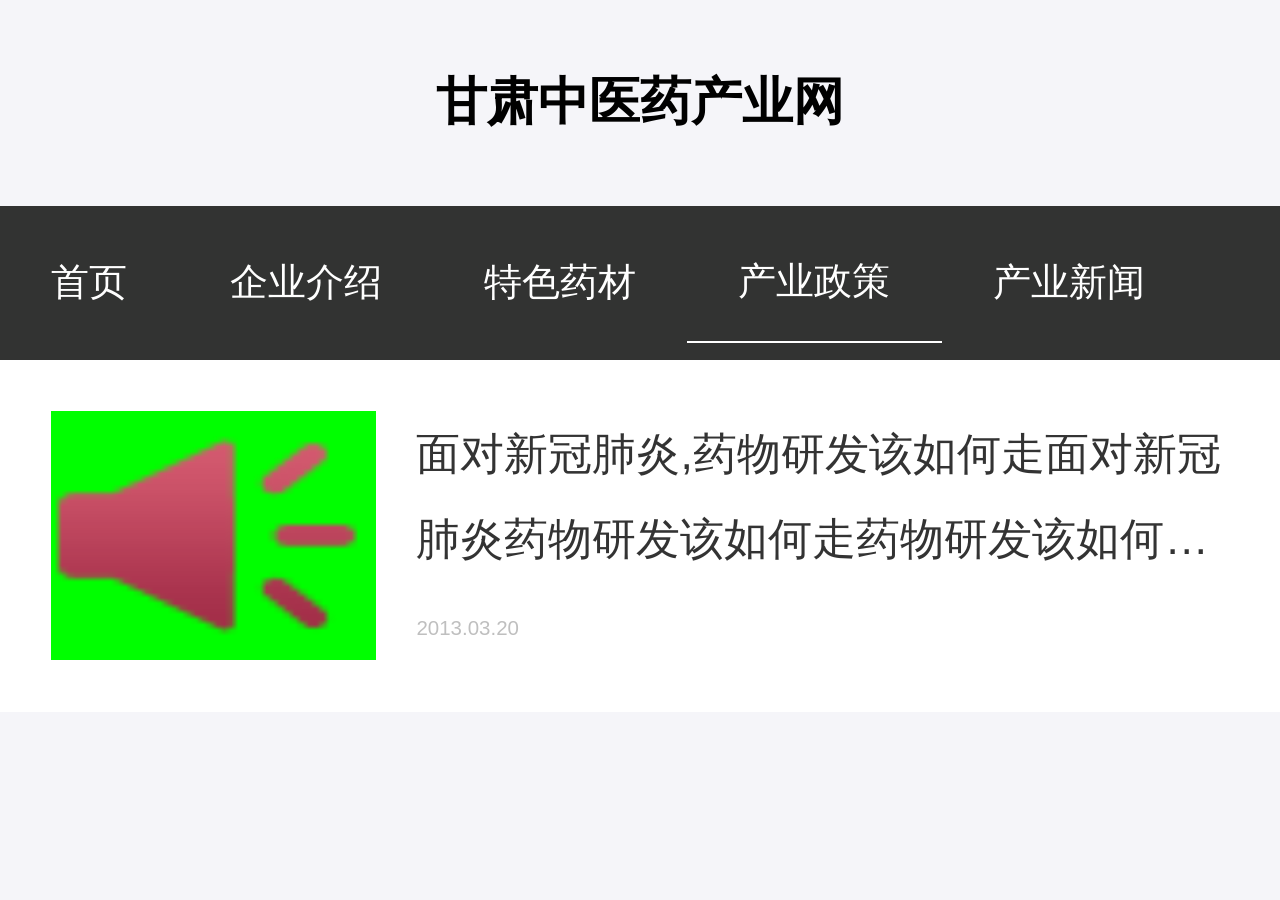
==== indusrty.html @ 31df901d "mobile 删除后2项" ====
<!DOCTYPE html>
<html lang="en">

<head>
    <meta charset="UTF-8">
    <meta name="viewport" content="width=device-width, initial-scale=1.0">
    <meta http-equiv="X-UA-Compatible" content="ie=edge">
    <title>产业政策</title>
    <link rel="stylesheet" href="css/common.css">
    <link rel="stylesheet" href="css/news.css">
    <link rel="stylesheet" href="css/medicine.css">
</head>

<body>
    <div class="top">
        <header>
            <h3>甘肃中医药产业网</h3>
        </header>
        <nav>
            <a href="index.html" >首页</a>
            <a href="introduce.html">企业介绍</a>
            <a href="medicine.html">特色药材</a>
            <a href="indusrty.html" class="active">产业政策</a>
            <a href="news.html">产业新闻</a>
        </nav>
    </div>
    <section>
            <div class="news_list">
                    <div class="news">
                        <div class="img_box"><a href="#"><img src="img/tell.png" alt=""></a></div>
                        <div class="news_read">
                            <a href="news_detail.html">面对新冠肺炎,药物研发该如何走面对新冠肺炎药物研发该如何走药物研发该如何走面对新冠肺炎药物研发该如何走</a>
                            <span>2013.03.20</span>
                        </div>
                    </div>
                    <!-- <div class="news">
                        <div class="img_box"><a href="#"><img src="img/tell.png" alt=""></a></div>
                        <div class="news_read">
                            <a href="#">面对新冠肺炎,药物研发该如何走面对新冠肺炎药物研发该如何走药物研发该如何走面对新冠肺炎药物研发该如何走</a>
                            <span>2013.03.20</span>
                        </div>
                    </div>
                    <div class="news">
                        <div class="img_box"><a href="#"><img src="img/tell.png" alt=""></a></div>
                        <div class="news_read">
                            <a href="#">面对新冠肺炎,药物研发该如何走面对新冠肺炎药物研发该如何走药物研发该如何走面对新冠肺炎药物研发该如何走</a>
                            <span>2013.03.20</span>
                        </div>
                    </div>
                    <div class="news">
                        <div class="img_box"><a href="#"><img src="img/tell.png" alt=""></a></div>
                        <div class="news_read">
                            <a href="#">面对新冠肺炎,药物研发该如何走面对新冠肺炎药物研发该如何走药物研发该如何走面对新冠肺炎药物研发该如何走</a>
                            <span>2013.03.20</span>
                        </div>
                    </div>
                    <div class="news">
                        <div class="img_box"><a href="#"><img src="img/tell.png" alt=""></a></div>
                        <div class="news_read">
                            <a href="#">面对新冠肺炎,药物研发该如何走面对新冠肺炎药物研发该如何走药物研发该如何走面对新冠肺炎药物研发该如何走</a>
                            <span>2013.03.20</span>
                        </div>
                    </div> -->
                    
            </div>
    </section>
</body>

</html>
---- css/common.css ----
@charset "utf-8";

/*css document*/
* {
    margin: 0;
    padding: 0;
}

html {
    font-size: 26.67vw;
}
html,
body {
    height: 100%;
    display: flex;
    flex-direction: column;
}

section{
    flex: 1;
    overflow:auto;
}

body {
    font-family: "微软雅黑", Arial;
    background: #f5f5f9;
    display: -webkit-flex;
    /* -webkit-flex-direction: column; */
}


ul,
ol {
    list-style: none;
}

a {
    text-decoration: none;
}

img {
    border: 0;
    display: block;
}

/*header*/
header {
    display: flex;
    justify-content: center;
    align-items: center;
    width: 100%;
    /* height: 0.65rem; */
    padding: 0.2rem 0;
}

header h3 {
    text-align: center;
    font-size: 0.15rem;
}
/* nav */
nav {
    width: 100%;
    background: #323332;
    display: flex;
    align-items: center;
    padding: 0.05rem 0;
    overflow: auto;
}

nav a {
    font-size: 0.11rem;
    color: #ffffff;
    padding: 0.1rem 0.15rem;
    flex-shrink: 0;

}
nav a.active{
    border-bottom: 2px solid #ffffff;
}

/* 产品标题 */
.title{
    padding: 0 0.15rem;
}
 .title h1{
    font-size: 0.15rem;
    line-height: 0.24rem;
    margin-bottom: 0.15rem;
}
 .title  p:nth-of-type(1){
    display: flex;
    justify-content: space-between;
    margin-bottom: 0.2rem;
}
 .title p span{
    font-size: 0.15rem;
    color: #c6c6c6;
}
 .title  p:nth-of-type(2),.title p:last-of-type{
    line-height: 0.28rem;
    color: #808080;
    font-size: 0.13rem;
 }
  .title a:nth-of-type(1){
    display: block;
    width: 3.45rem;
    height: 1.8rem;
    background: lime;
    margin: 0.13rem 0;
}
 .list h1{
    font-size: 0.15rem;
    position: relative;
    text-indent: 0.32rem;
    line-height: 0.5rem;
    background: #ffffff;
}
 .list h1::before{
    content: "";
    position: absolute;
    left: 0.15rem;
    top: 30%;
    width: 3px;
    height: 0.18rem;
    background: #1a56a8;
}
---- css/news.css ----
html,body{
    height: 100%;
}
body{
    display: flex;
    flex-direction: column;
}
section{
    flex: 1;
    overflow-x: hidden;
    overflow-y: scroll;
}
.news_list{
    background:#f7f7fa;
}
.news{
    display: flex;
    margin-bottom: 0.15rem;
    background: #ffffff;
}
.news .img_box{
    width: 0.95rem;
    height: 0.73rem;
    background:lime;
    flex-shrink: 0;
} 
.img_box img{
    width: 100%;
    height: 100%;
}

.news .news_read{
   padding-left: 0.12rem;
}
.news .news_read a{
    display: block;
    color: #333333;
    font-size: 0.13rem;
    line-height: 0.25rem;
    margin-bottom: 0.1rem;
    overflow : hidden;
    text-overflow: ellipsis;
    display: -webkit-box;
    -webkit-line-clamp: 2;
    -webkit-box-orient: vertical;
}
.news .news_read  span{
    font-size: 0.06rem;
    color: #bfbfbf;
    display: block;
}
---- css/medicine.css ----
html,body{
    height: 100%;
}
body{
    display: flex;
    flex-direction: column;
}
.news{
    padding: 0.15rem;
}
.news_read h2{
   font-size: 0.13rem;
}
.news_read a{
    overflow : hidden;
text-overflow: ellipsis;
display: -webkit-box;
-webkit-line-clamp: 2;
-webkit-box-orient: vertical;
}
section{
    flex:1
}
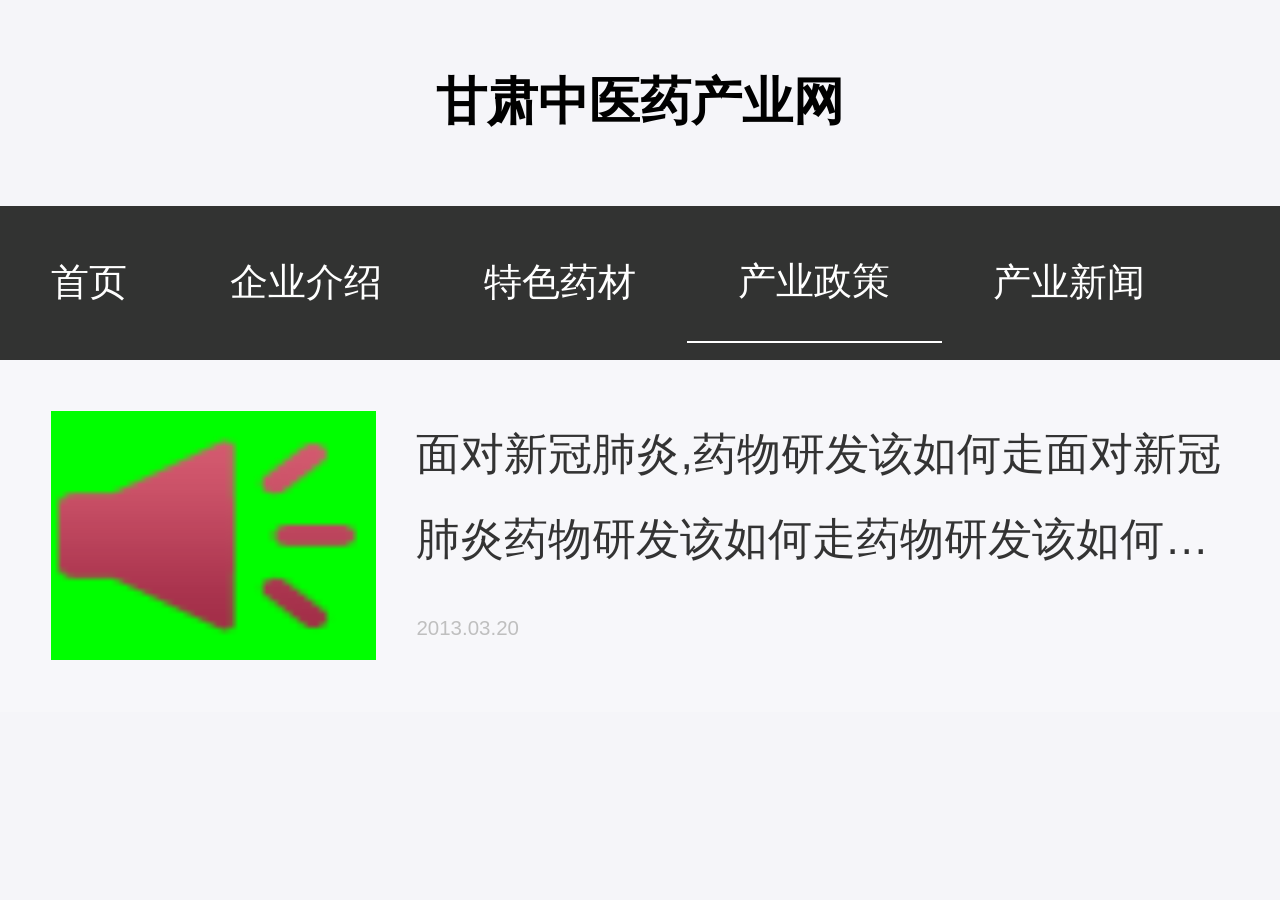
==== commit 8b41bbbb: "change page" ====
--- a/indusrty.html
+++ b/indusrty.html
@@ -7,8 +7,7 @@
     <meta http-equiv="X-UA-Compatible" content="ie=edge">
     <title>产业政策</title>
     <link rel="stylesheet" href="css/common.css">
-    <link rel="stylesheet" href="css/news.css">
-    <link rel="stylesheet" href="css/medicine.css">
+    <link rel="stylesheet" href="css/industry.css">
 </head>
 
 <body>
@@ -25,43 +24,14 @@
         </nav>
     </div>
     <section>
-            <div class="news_list">
-                    <div class="news">
+            <div class="news_list indusrty_list">
+                    <div class="news indusrty">
                         <div class="img_box"><a href="#"><img src="img/tell.png" alt=""></a></div>
-                        <div class="news_read">
+                        <div class="indusrty_read">
                             <a href="news_detail.html">面对新冠肺炎,药物研发该如何走面对新冠肺炎药物研发该如何走药物研发该如何走面对新冠肺炎药物研发该如何走</a>
                             <span>2013.03.20</span>
                         </div>
                     </div>
-                    <!-- <div class="news">
-                        <div class="img_box"><a href="#"><img src="img/tell.png" alt=""></a></div>
-                        <div class="news_read">
-                            <a href="#">面对新冠肺炎,药物研发该如何走面对新冠肺炎药物研发该如何走药物研发该如何走面对新冠肺炎药物研发该如何走</a>
-                            <span>2013.03.20</span>
-                        </div>
-                    </div>
-                    <div class="news">
-                        <div class="img_box"><a href="#"><img src="img/tell.png" alt=""></a></div>
-                        <div class="news_read">
-                            <a href="#">面对新冠肺炎,药物研发该如何走面对新冠肺炎药物研发该如何走药物研发该如何走面对新冠肺炎药物研发该如何走</a>
-                            <span>2013.03.20</span>
-                        </div>
-                    </div>
-                    <div class="news">
-                        <div class="img_box"><a href="#"><img src="img/tell.png" alt=""></a></div>
-                        <div class="news_read">
-                            <a href="#">面对新冠肺炎,药物研发该如何走面对新冠肺炎药物研发该如何走药物研发该如何走面对新冠肺炎药物研发该如何走</a>
-                            <span>2013.03.20</span>
-                        </div>
-                    </div>
-                    <div class="news">
-                        <div class="img_box"><a href="#"><img src="img/tell.png" alt=""></a></div>
-                        <div class="news_read">
-                            <a href="#">面对新冠肺炎,药物研发该如何走面对新冠肺炎药物研发该如何走药物研发该如何走面对新冠肺炎药物研发该如何走</a>
-                            <span>2013.03.20</span>
-                        </div>
-                    </div> -->
-                    
             </div>
     </section>
 </body>
--- a/css/common.css
+++ b/css/common.css
@@ -124,3 +124,57 @@
     height: 0.18rem;
     background: #1a56a8;
 }
+/* news */
+.news{
+    padding: 0.15rem;
+}
+.news_read h2{
+   font-size: 0.13rem;
+}
+.news_read a{
+    overflow : hidden;
+text-overflow: ellipsis;
+display: -webkit-box;
+-webkit-line-clamp: 2;
+-webkit-box-orient: vertical;
+}
+/* footer */
+.org{
+    width: 100%;
+    background: #1a56a8;
+    display: flex;
+    align-items: center;
+    justify-content: center;
+    margin-top: 0.2rem;
+    padding: 0.16rem 0;
+}
+.org a{
+    font-size: 0.12rem;
+    color: #ffffff
+}
+.org a span{
+    margin: 0 0.05rem;
+}
+.copyRight{
+    background: #383938;
+    padding: 0.2rem 0;
+}
+
+.copyRight img{
+    width: 0.13rem;
+    height: 0.14rem;
+    margin-right: 0.05rem;
+
+}
+.copyRight p,.copyRight div{
+    font-size: 0.12rem;
+    color: #9b9c9b;
+    text-align: center;
+    line-height: 0.22rem;
+}
+.copyRight div{
+    display: flex;
+    justify-content:center;
+    align-items: center;
+    
+}   
--- a/css/industry.css
+++ b/css/industry.css
@@ -0,0 +1,50 @@
+html,body{
+    height: 100%;
+}
+body{
+    display: flex;
+    flex-direction: column;
+}
+section{
+    flex: 1;
+    overflow-x: hidden;
+    overflow-y: scroll;
+}
+.indusrty_list{
+    background:#f7f7fa;
+}
+.indusrty{
+    display: flex;
+    margin-bottom: 0.15rem;
+}
+.indusrty .img_box{
+    width: 0.95rem;
+    height: 0.73rem;
+    background:lime;
+    flex-shrink: 0;
+} 
+.img_box img{
+    width: 100%;
+    height: 100%;
+}
+
+.indusrty .indusrty_read{
+   padding-left: 0.12rem;
+}
+.indusrty .indusrty_read a{
+    display: block;
+    color: #333333;
+    font-size: 0.13rem;
+    line-height: 0.25rem;
+    margin-bottom: 0.1rem;
+    overflow : hidden;
+    text-overflow: ellipsis;
+    display: -webkit-box;
+    -webkit-line-clamp: 2;
+    -webkit-box-orient: vertical;
+}
+.indusrty .indusrty_read  span{
+    font-size: 0.06rem;
+    color: #bfbfbf;
+    display: block;
+}
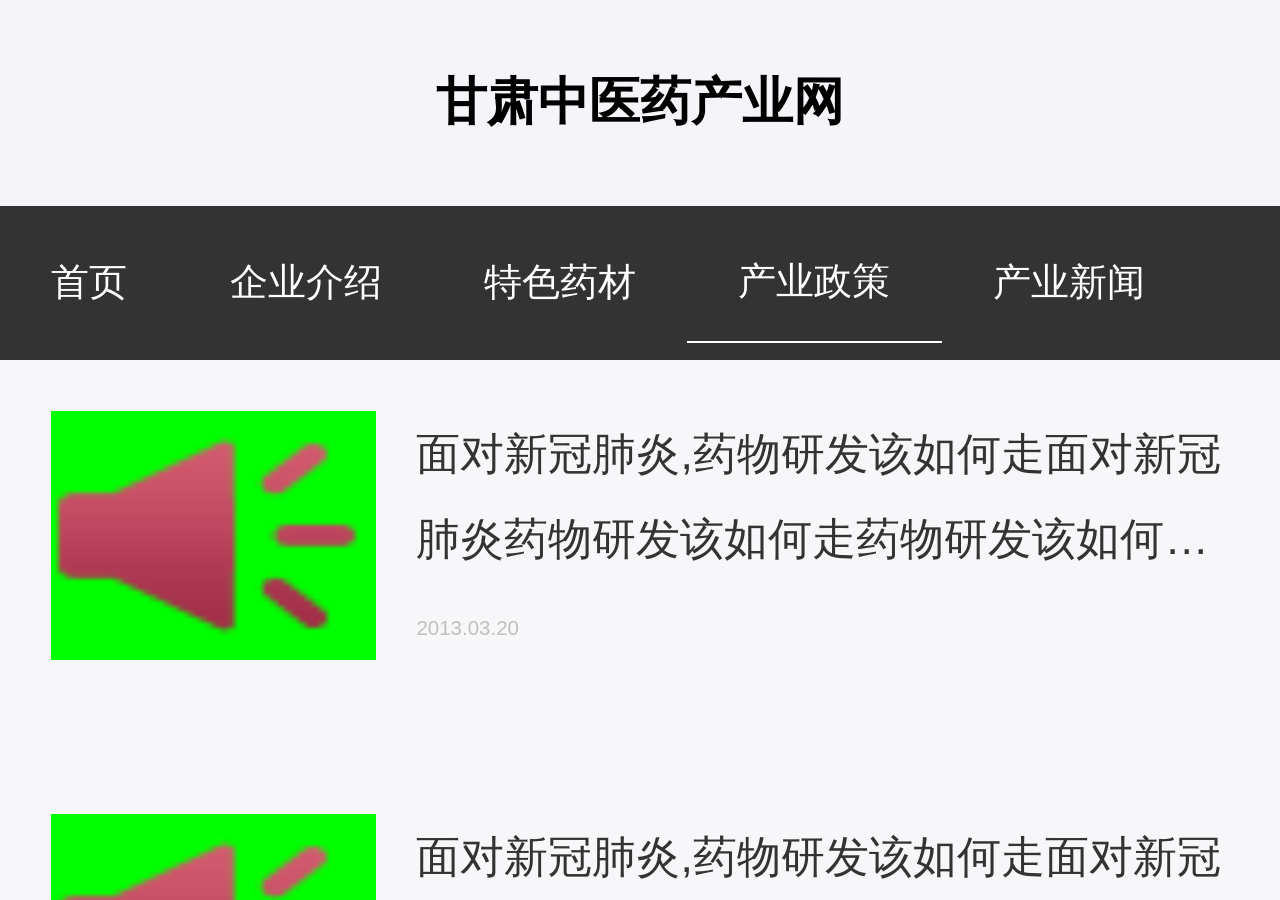
==== commit 8ecac85f: "特色药材页面样式调整" ====
--- a/indusrty.html
+++ b/indusrty.html
@@ -26,13 +26,47 @@
     <section>
             <div class="news_list indusrty_list">
                     <div class="news indusrty">
-                        <div class="img_box"><a href="#"><img src="img/tell.png" alt=""></a></div>
+                        <div class="img_box"><a href="indusrty_detail.html"><img src="img/tell.png" alt=""></a></div>
                         <div class="indusrty_read">
-                            <a href="news_detail.html">面对新冠肺炎,药物研发该如何走面对新冠肺炎药物研发该如何走药物研发该如何走面对新冠肺炎药物研发该如何走</a>
+                            <a href="indusrty_detail.html">面对新冠肺炎,药物研发该如何走面对新冠肺炎药物研发该如何走药物研发该如何走面对新冠肺炎药物研发该如何走</a>
+                            <span>2013.03.20</span>
+                        </div>
+                    </div>
+                    <div class="news indusrty">
+                        <div class="img_box"><a href="indusrty_detail.html"><img src="img/tell.png" alt=""></a></div>
+                        <div class="indusrty_read">
+                            <a href="indusrty_detail.html">面对新冠肺炎,药物研发该如何走面对新冠肺炎药物研发该如何走药物研发该如何走面对新冠肺炎药物研发该如何走</a>
+                            <span>2013.03.20</span>
+                        </div>
+                    </div>
+                    <div class="news indusrty">
+                        <div class="img_box"><a href="indusrty_detail.html"><img src="img/tell.png" alt=""></a></div>
+                        <div class="indusrty_read">
+                            <a href="indusrty_detail.html">面对新冠肺炎,药物研发该如何走面对新冠肺炎药物研发该如何走药物研发该如何走面对新冠肺炎药物研发该如何走</a>
+                            <span>2013.03.20</span>
+                        </div>
+                    </div>
+                    <div class="news indusrty">
+                        <div class="img_box"><a href="indusrty_detail.html"><img src="img/tell.png" alt=""></a></div>
+                        <div class="indusrty_read">
+                            <a href="indusrty_detail.html">面对新冠肺炎,药物研发该如何走面对新冠肺炎药物研发该如何走药物研发该如何走面对新冠肺炎药物研发该如何走</a>
                             <span>2013.03.20</span>
                         </div>
                     </div>
             </div>
+            <div class="org">
+                    <a href="#">陕西中医联合会<span>|</span></a>
+                    <a href="#">甘肃医药政府<span>|</span></a>
+                    <a href="#">兰州医科大学</a>
+                </div>
+                <div class="copyRight">
+                    <p>甘肃省人民政府主办 陕西省医科大学中药系承办</p>
+                    <p>版权所有:甘肃省中医药联合有限公司</p>
+                    <div>
+                        <img src="img/gongan.png" alt="">
+                        <span>陕公网安备 61011202001187号</span>
+                    </div>
+                </div>
     </section>
 </body>
 
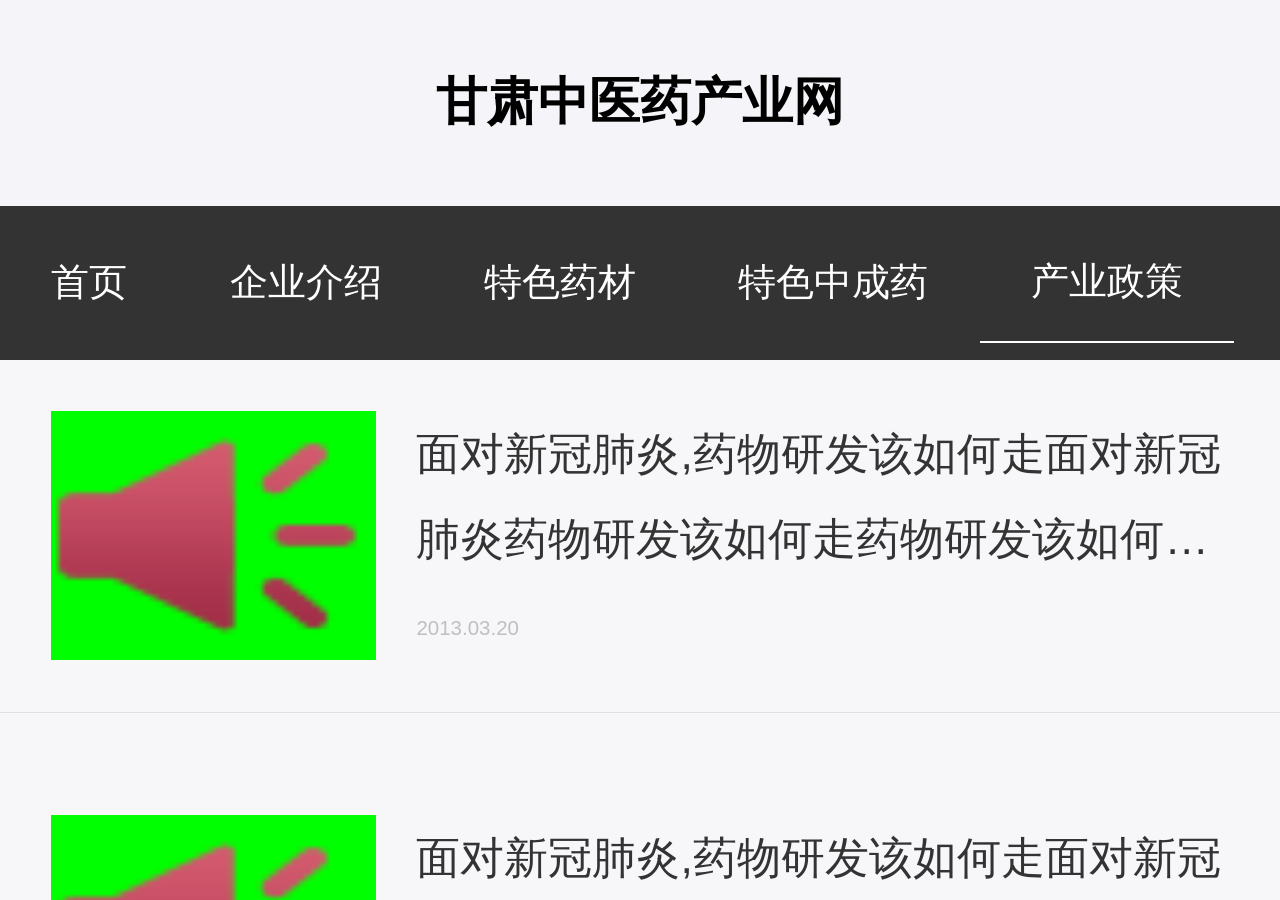
==== commit 86eee53c: "添加特色中成药" ====
--- a/indusrty.html
+++ b/indusrty.html
@@ -19,6 +19,7 @@
             <a href="index.html" >首页</a>
             <a href="introduce.html">企业介绍</a>
             <a href="medicine.html">特色药材</a>
+            <a href="patent.html">特色中成药</a>
             <a href="indusrty.html" class="active">产业政策</a>
             <a href="news.html">产业新闻</a>
         </nav>
--- a/css/common.css
+++ b/css/common.css
@@ -119,7 +119,7 @@
     content: "";
     position: absolute;
     left: 0.15rem;
-    top: 30%;
+    top: 0.18rem;
     width: 3px;
     height: 0.18rem;
     background: #1a56a8;
--- a/css/industry.css
+++ b/css/industry.css
@@ -16,6 +16,7 @@
 .indusrty{
     display: flex;
     margin-bottom: 0.15rem;
+    border-bottom: 1px solid #e0e0e0;
 }
 .indusrty .img_box{
     width: 0.95rem;
